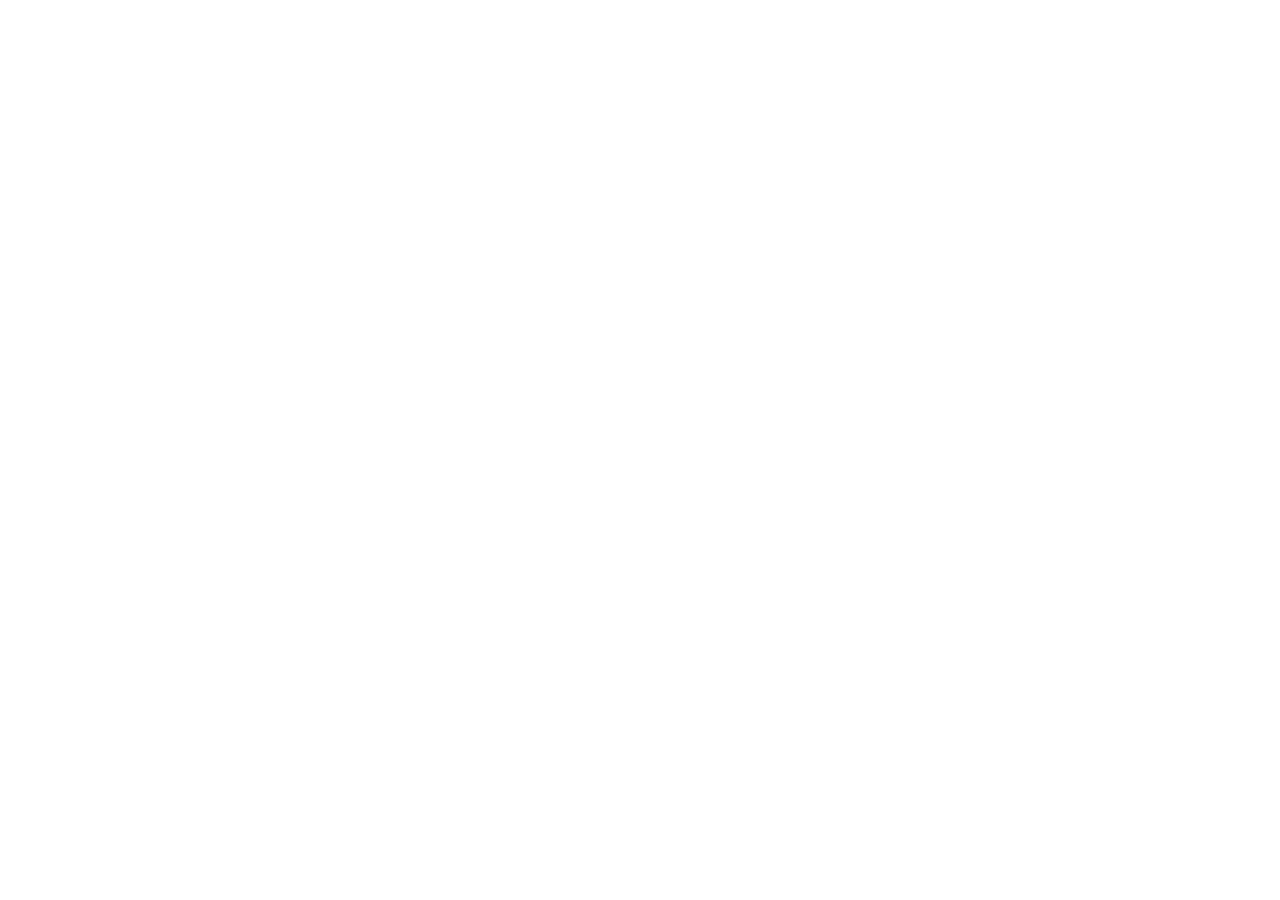
==== index.html @ 7f5b310f "alapok" ====
<!DOCTYPE html>
<html lang="hu">
<head>
    <link rel="stylesheet" href="stilus.css">

    <meta charset="UTF-8">
    <meta name="viewport" content="width=device-width, initial-scale=1.0">
    <meta name="description" content="Egy rövid összefoglaló oldal a Resident Evil 2 (Remake) játékról.">
    <meta name="keywords" content="Resident Evil, RE2R, RE">

    <title> Czitler Anna Zsófia </title>
</head>
<body>
    
</body>
</html>
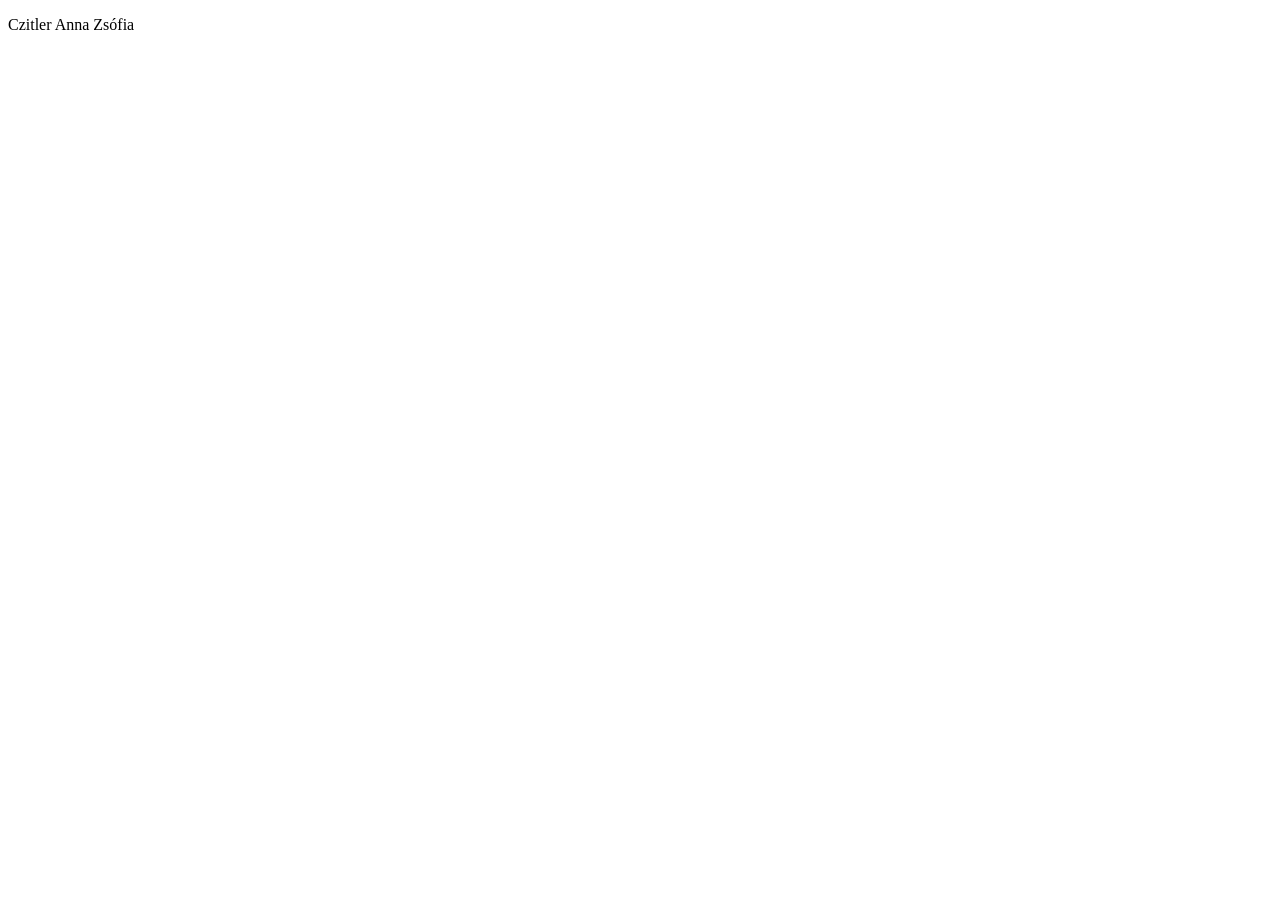
==== commit 698ba4aa: "szerkezet" ====
--- a/index.html
+++ b/index.html
@@ -11,6 +11,19 @@
     <title> Czitler Anna Zsófia </title>
 </head>
 <body>
-    
+    <main>
+        <header>
+
+        </header>
+        <nav>
+
+        </nav>
+        <article>
+
+        </article>
+        <footer>
+            <p> Czitler Anna Zsófia </p>
+        </footer>
+    </main>
 </body>
 </html>
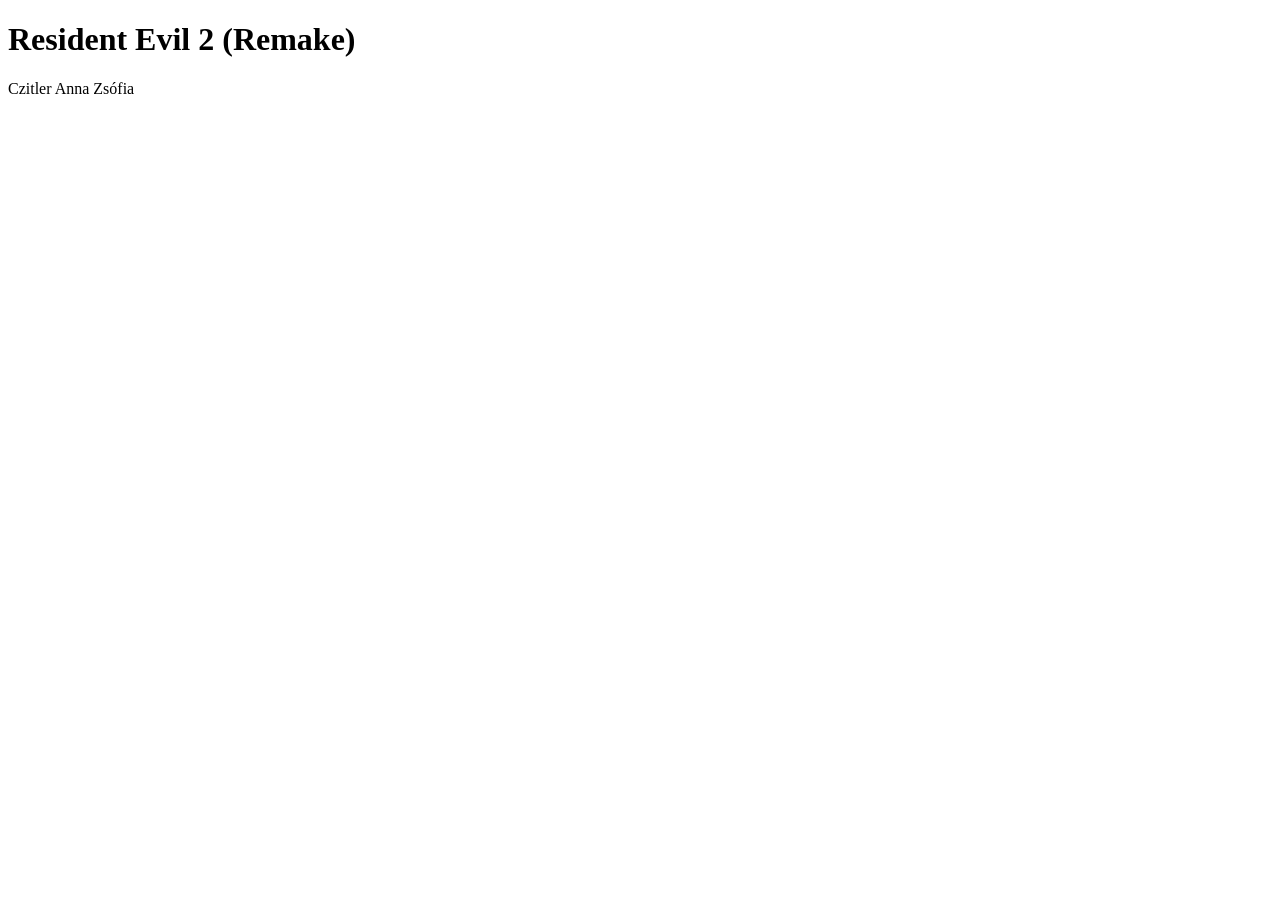
==== commit 2c3ff386: "oldalak fájljainak hozzáadása" ====
--- a/index.html
+++ b/index.html
@@ -13,10 +13,10 @@
 <body>
     <main>
         <header>
-
+            <h1> Resident Evil 2 (Remake) </h1>
         </header>
         <nav>
-
+            
         </nav>
         <article>
 
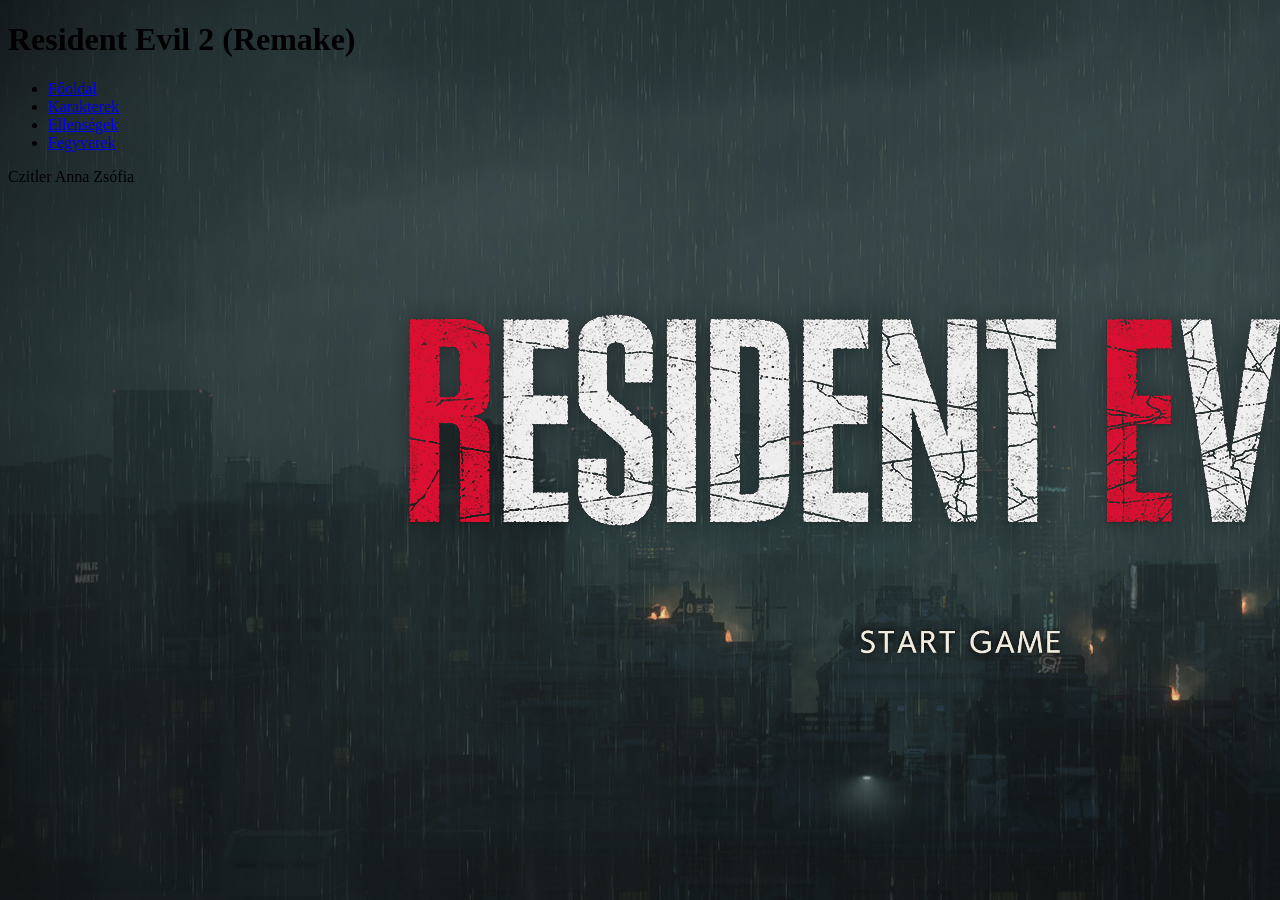
==== commit e1cf4892: "menüpontok és háttér" ====
--- a/index.html
+++ b/index.html
@@ -16,7 +16,12 @@
             <h1> Resident Evil 2 (Remake) </h1>
         </header>
         <nav>
-            
+            <ul>
+                <li> <a href="index.html"> Főoldal </a> </li>
+                <li> <a href="karakterek.html"> Karakterek </a> </li>
+                <li> <a href="ellensegek.html"> Ellenségek </a> </li>
+                <li> <a href="fegyverek.html"> Fegyverek </a> </li>
+            </ul>
         </nav>
         <article>
 
--- a/stilus.css
+++ b/stilus.css
@@ -0,0 +1,3 @@
+html {
+    background-image: url(kepek/fomenu.png);
+}
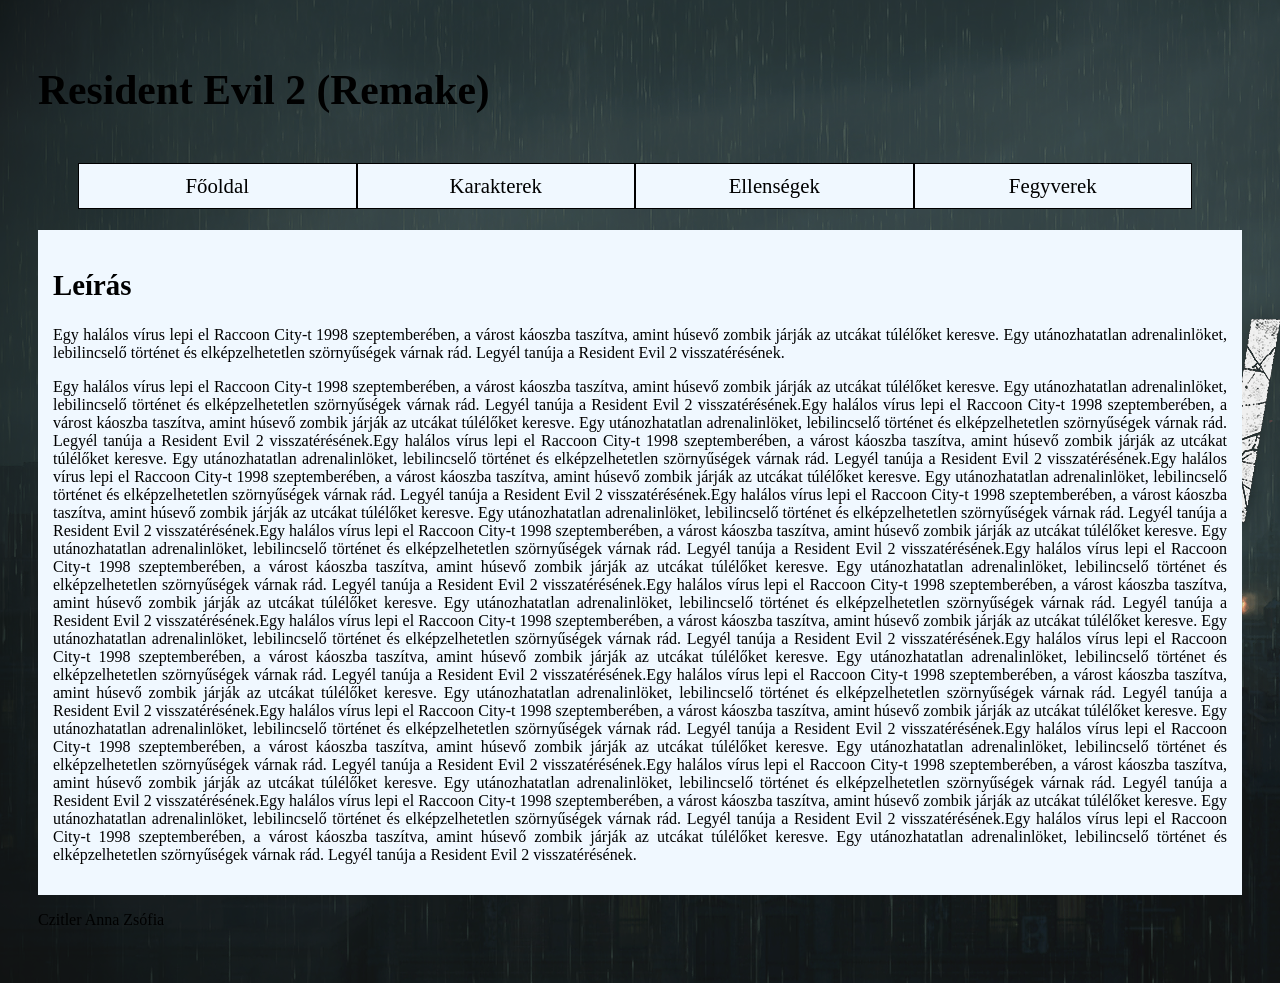
==== commit db616369: "formázások alapjai" ====
--- a/index.html
+++ b/index.html
@@ -24,7 +24,9 @@
             </ul>
         </nav>
         <article>
-
+            <h2> Leírás </h2>
+            <p> Egy halálos vírus lepi el Raccoon City-t 1998 szeptemberében, a várost káoszba taszítva, amint húsevő zombik járják az utcákat túlélőket keresve. Egy utánozhatatlan adrenalinlöket, lebilincselő történet és elképzelhetetlen szörnyűségek várnak rád. Legyél tanúja a Resident Evil 2 visszatérésének. </p>
+            <p> Egy halálos vírus lepi el Raccoon City-t 1998 szeptemberében, a várost káoszba taszítva, amint húsevő zombik járják az utcákat túlélőket keresve. Egy utánozhatatlan adrenalinlöket, lebilincselő történet és elképzelhetetlen szörnyűségek várnak rád. Legyél tanúja a Resident Evil 2 visszatérésének.Egy halálos vírus lepi el Raccoon City-t 1998 szeptemberében, a várost káoszba taszítva, amint húsevő zombik járják az utcákat túlélőket keresve. Egy utánozhatatlan adrenalinlöket, lebilincselő történet és elképzelhetetlen szörnyűségek várnak rád. Legyél tanúja a Resident Evil 2 visszatérésének.Egy halálos vírus lepi el Raccoon City-t 1998 szeptemberében, a várost káoszba taszítva, amint húsevő zombik járják az utcákat túlélőket keresve. Egy utánozhatatlan adrenalinlöket, lebilincselő történet és elképzelhetetlen szörnyűségek várnak rád. Legyél tanúja a Resident Evil 2 visszatérésének.Egy halálos vírus lepi el Raccoon City-t 1998 szeptemberében, a várost káoszba taszítva, amint húsevő zombik járják az utcákat túlélőket keresve. Egy utánozhatatlan adrenalinlöket, lebilincselő történet és elképzelhetetlen szörnyűségek várnak rád. Legyél tanúja a Resident Evil 2 visszatérésének.Egy halálos vírus lepi el Raccoon City-t 1998 szeptemberében, a várost káoszba taszítva, amint húsevő zombik járják az utcákat túlélőket keresve. Egy utánozhatatlan adrenalinlöket, lebilincselő történet és elképzelhetetlen szörnyűségek várnak rád. Legyél tanúja a Resident Evil 2 visszatérésének.Egy halálos vírus lepi el Raccoon City-t 1998 szeptemberében, a várost káoszba taszítva, amint húsevő zombik járják az utcákat túlélőket keresve. Egy utánozhatatlan adrenalinlöket, lebilincselő történet és elképzelhetetlen szörnyűségek várnak rád. Legyél tanúja a Resident Evil 2 visszatérésének.Egy halálos vírus lepi el Raccoon City-t 1998 szeptemberében, a várost káoszba taszítva, amint húsevő zombik járják az utcákat túlélőket keresve. Egy utánozhatatlan adrenalinlöket, lebilincselő történet és elképzelhetetlen szörnyűségek várnak rád. Legyél tanúja a Resident Evil 2 visszatérésének.Egy halálos vírus lepi el Raccoon City-t 1998 szeptemberében, a várost káoszba taszítva, amint húsevő zombik járják az utcákat túlélőket keresve. Egy utánozhatatlan adrenalinlöket, lebilincselő történet és elképzelhetetlen szörnyűségek várnak rád. Legyél tanúja a Resident Evil 2 visszatérésének.Egy halálos vírus lepi el Raccoon City-t 1998 szeptemberében, a várost káoszba taszítva, amint húsevő zombik járják az utcákat túlélőket keresve. Egy utánozhatatlan adrenalinlöket, lebilincselő történet és elképzelhetetlen szörnyűségek várnak rád. Legyél tanúja a Resident Evil 2 visszatérésének.Egy halálos vírus lepi el Raccoon City-t 1998 szeptemberében, a várost káoszba taszítva, amint húsevő zombik járják az utcákat túlélőket keresve. Egy utánozhatatlan adrenalinlöket, lebilincselő történet és elképzelhetetlen szörnyűségek várnak rád. Legyél tanúja a Resident Evil 2 visszatérésének.Egy halálos vírus lepi el Raccoon City-t 1998 szeptemberében, a várost káoszba taszítva, amint húsevő zombik járják az utcákat túlélőket keresve. Egy utánozhatatlan adrenalinlöket, lebilincselő történet és elképzelhetetlen szörnyűségek várnak rád. Legyél tanúja a Resident Evil 2 visszatérésének.Egy halálos vírus lepi el Raccoon City-t 1998 szeptemberében, a várost káoszba taszítva, amint húsevő zombik járják az utcákat túlélőket keresve. Egy utánozhatatlan adrenalinlöket, lebilincselő történet és elképzelhetetlen szörnyűségek várnak rád. Legyél tanúja a Resident Evil 2 visszatérésének.Egy halálos vírus lepi el Raccoon City-t 1998 szeptemberében, a várost káoszba taszítva, amint húsevő zombik járják az utcákat túlélőket keresve. Egy utánozhatatlan adrenalinlöket, lebilincselő történet és elképzelhetetlen szörnyűségek várnak rád. Legyél tanúja a Resident Evil 2 visszatérésének.Egy halálos vírus lepi el Raccoon City-t 1998 szeptemberében, a várost káoszba taszítva, amint húsevő zombik járják az utcákat túlélőket keresve. Egy utánozhatatlan adrenalinlöket, lebilincselő történet és elképzelhetetlen szörnyűségek várnak rád. Legyél tanúja a Resident Evil 2 visszatérésének.Egy halálos vírus lepi el Raccoon City-t 1998 szeptemberében, a várost káoszba taszítva, amint húsevő zombik járják az utcákat túlélőket keresve. Egy utánozhatatlan adrenalinlöket, lebilincselő történet és elképzelhetetlen szörnyűségek várnak rád. Legyél tanúja a Resident Evil 2 visszatérésének.Egy halálos vírus lepi el Raccoon City-t 1998 szeptemberében, a várost káoszba taszítva, amint húsevő zombik járják az utcákat túlélőket keresve. Egy utánozhatatlan adrenalinlöket, lebilincselő történet és elképzelhetetlen szörnyűségek várnak rád. Legyél tanúja a Resident Evil 2 visszatérésének.</p>
         </article>
         <footer>
             <p> Czitler Anna Zsófia </p>
--- a/stilus.css
+++ b/stilus.css
@@ -1,3 +1,55 @@
 html {
     background-image: url(kepek/fomenu.png);
+}
+
+main {
+    text-align: justify;
+    padding: 30px;
+}
+
+h1 {
+    font-size: 260%;
+}
+
+h2{
+    font-size: 180%;
+}
+
+article {
+    background-color: aliceblue;
+    padding: 15px;
+}
+
+nav ul {
+    display: grid;
+    grid-template-columns: 1fr 1fr 1fr 1fr;
+    text-align: center;
+}
+
+nav {
+    padding: 5px 50px 5px 0px;
+}
+
+ul {
+    list-style: none;
+}
+
+nav ul li {
+    border: 1px solid black;
+    padding: 10px;
+    background-color: aliceblue;
+}
+
+nav ul li:hover {
+    background-color: blueviolet;
+}
+
+nav ul li:hover a {
+    color: rgb(227, 196, 255);
+}
+
+a {
+    color: black;
+    text-decoration: none;
+    font-size: 130%;
 }
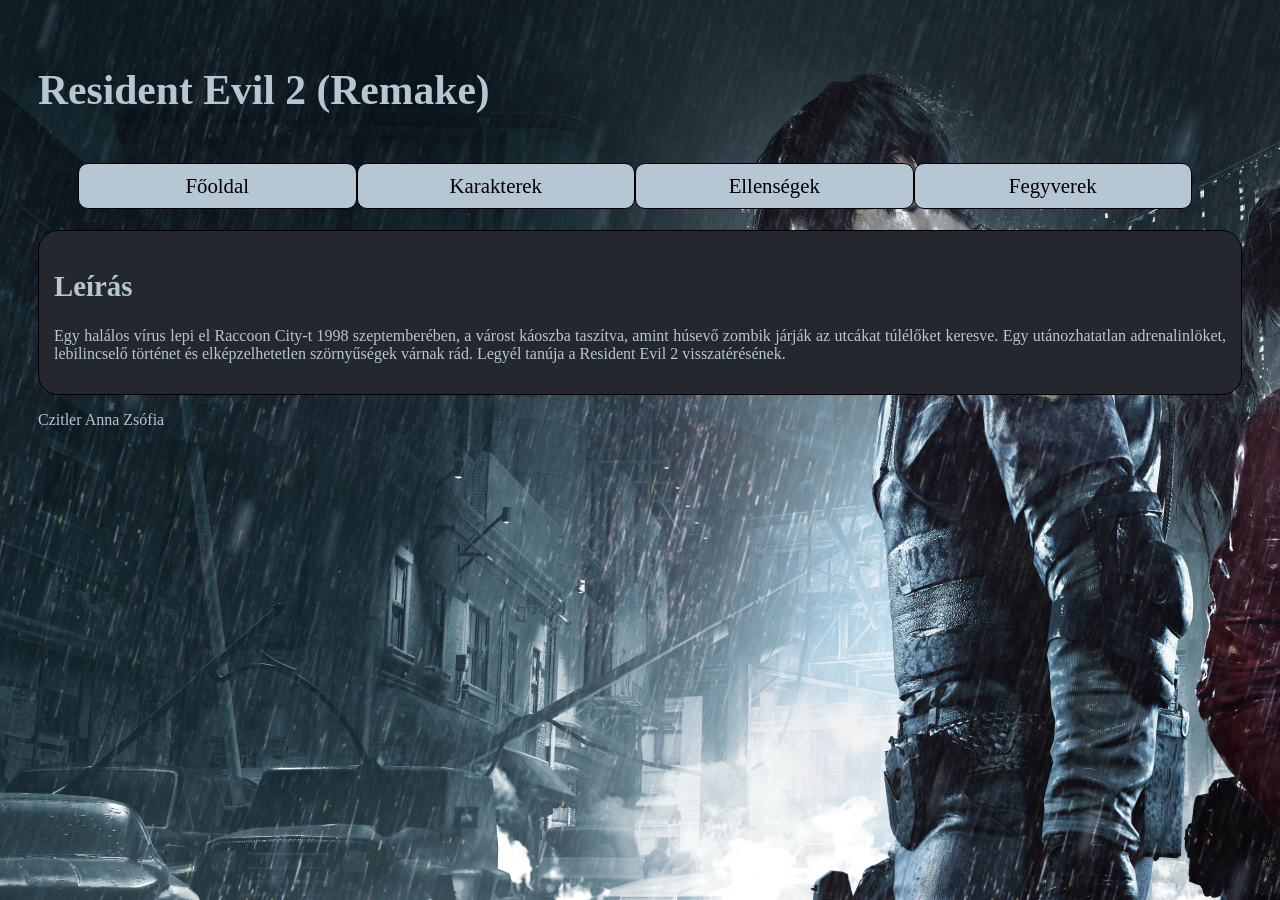
==== commit dcfa867a: "főoldal" ====
--- a/index.html
+++ b/index.html
@@ -26,7 +26,6 @@
         <article>
             <h2> Leírás </h2>
             <p> Egy halálos vírus lepi el Raccoon City-t 1998 szeptemberében, a várost káoszba taszítva, amint húsevő zombik járják az utcákat túlélőket keresve. Egy utánozhatatlan adrenalinlöket, lebilincselő történet és elképzelhetetlen szörnyűségek várnak rád. Legyél tanúja a Resident Evil 2 visszatérésének. </p>
-            <p> Egy halálos vírus lepi el Raccoon City-t 1998 szeptemberében, a várost káoszba taszítva, amint húsevő zombik járják az utcákat túlélőket keresve. Egy utánozhatatlan adrenalinlöket, lebilincselő történet és elképzelhetetlen szörnyűségek várnak rád. Legyél tanúja a Resident Evil 2 visszatérésének.Egy halálos vírus lepi el Raccoon City-t 1998 szeptemberében, a várost káoszba taszítva, amint húsevő zombik járják az utcákat túlélőket keresve. Egy utánozhatatlan adrenalinlöket, lebilincselő történet és elképzelhetetlen szörnyűségek várnak rád. Legyél tanúja a Resident Evil 2 visszatérésének.Egy halálos vírus lepi el Raccoon City-t 1998 szeptemberében, a várost káoszba taszítva, amint húsevő zombik járják az utcákat túlélőket keresve. Egy utánozhatatlan adrenalinlöket, lebilincselő történet és elképzelhetetlen szörnyűségek várnak rád. Legyél tanúja a Resident Evil 2 visszatérésének.Egy halálos vírus lepi el Raccoon City-t 1998 szeptemberében, a várost káoszba taszítva, amint húsevő zombik járják az utcákat túlélőket keresve. Egy utánozhatatlan adrenalinlöket, lebilincselő történet és elképzelhetetlen szörnyűségek várnak rád. Legyél tanúja a Resident Evil 2 visszatérésének.Egy halálos vírus lepi el Raccoon City-t 1998 szeptemberében, a várost káoszba taszítva, amint húsevő zombik járják az utcákat túlélőket keresve. Egy utánozhatatlan adrenalinlöket, lebilincselő történet és elképzelhetetlen szörnyűségek várnak rád. Legyél tanúja a Resident Evil 2 visszatérésének.Egy halálos vírus lepi el Raccoon City-t 1998 szeptemberében, a várost káoszba taszítva, amint húsevő zombik járják az utcákat túlélőket keresve. Egy utánozhatatlan adrenalinlöket, lebilincselő történet és elképzelhetetlen szörnyűségek várnak rád. Legyél tanúja a Resident Evil 2 visszatérésének.Egy halálos vírus lepi el Raccoon City-t 1998 szeptemberében, a várost káoszba taszítva, amint húsevő zombik járják az utcákat túlélőket keresve. Egy utánozhatatlan adrenalinlöket, lebilincselő történet és elképzelhetetlen szörnyűségek várnak rád. Legyél tanúja a Resident Evil 2 visszatérésének.Egy halálos vírus lepi el Raccoon City-t 1998 szeptemberében, a várost káoszba taszítva, amint húsevő zombik járják az utcákat túlélőket keresve. Egy utánozhatatlan adrenalinlöket, lebilincselő történet és elképzelhetetlen szörnyűségek várnak rád. Legyél tanúja a Resident Evil 2 visszatérésének.Egy halálos vírus lepi el Raccoon City-t 1998 szeptemberében, a várost káoszba taszítva, amint húsevő zombik járják az utcákat túlélőket keresve. Egy utánozhatatlan adrenalinlöket, lebilincselő történet és elképzelhetetlen szörnyűségek várnak rád. Legyél tanúja a Resident Evil 2 visszatérésének.Egy halálos vírus lepi el Raccoon City-t 1998 szeptemberében, a várost káoszba taszítva, amint húsevő zombik járják az utcákat túlélőket keresve. Egy utánozhatatlan adrenalinlöket, lebilincselő történet és elképzelhetetlen szörnyűségek várnak rád. Legyél tanúja a Resident Evil 2 visszatérésének.Egy halálos vírus lepi el Raccoon City-t 1998 szeptemberében, a várost káoszba taszítva, amint húsevő zombik járják az utcákat túlélőket keresve. Egy utánozhatatlan adrenalinlöket, lebilincselő történet és elképzelhetetlen szörnyűségek várnak rád. Legyél tanúja a Resident Evil 2 visszatérésének.Egy halálos vírus lepi el Raccoon City-t 1998 szeptemberében, a várost káoszba taszítva, amint húsevő zombik járják az utcákat túlélőket keresve. Egy utánozhatatlan adrenalinlöket, lebilincselő történet és elképzelhetetlen szörnyűségek várnak rád. Legyél tanúja a Resident Evil 2 visszatérésének.Egy halálos vírus lepi el Raccoon City-t 1998 szeptemberében, a várost káoszba taszítva, amint húsevő zombik járják az utcákat túlélőket keresve. Egy utánozhatatlan adrenalinlöket, lebilincselő történet és elképzelhetetlen szörnyűségek várnak rád. Legyél tanúja a Resident Evil 2 visszatérésének.Egy halálos vírus lepi el Raccoon City-t 1998 szeptemberében, a várost káoszba taszítva, amint húsevő zombik járják az utcákat túlélőket keresve. Egy utánozhatatlan adrenalinlöket, lebilincselő történet és elképzelhetetlen szörnyűségek várnak rád. Legyél tanúja a Resident Evil 2 visszatérésének.Egy halálos vírus lepi el Raccoon City-t 1998 szeptemberében, a várost káoszba taszítva, amint húsevő zombik járják az utcákat túlélőket keresve. Egy utánozhatatlan adrenalinlöket, lebilincselő történet és elképzelhetetlen szörnyűségek várnak rád. Legyél tanúja a Resident Evil 2 visszatérésének.Egy halálos vírus lepi el Raccoon City-t 1998 szeptemberében, a várost káoszba taszítva, amint húsevő zombik járják az utcákat túlélőket keresve. Egy utánozhatatlan adrenalinlöket, lebilincselő történet és elképzelhetetlen szörnyűségek várnak rád. Legyél tanúja a Resident Evil 2 visszatérésének.</p>
         </article>
         <footer>
             <p> Czitler Anna Zsófia </p>
--- a/stilus.css
+++ b/stilus.css
@@ -1,5 +1,5 @@
 html {
-    background-image: url(kepek/fomenu.png);
+    background-image: url(kepek/hatter.jpg);
 }
 
 main {
@@ -9,6 +9,7 @@
 
 h1 {
     font-size: 260%;
+    color: rgb(182, 198, 211);
 }
 
 h2{
@@ -16,8 +17,11 @@
 }
 
 article {
-    background-color: aliceblue;
+    background-color: rgb(36, 40, 46);
+    color: rgb(182, 198, 211);
     padding: 15px;
+    border: 1px solid black;
+    border-radius: 20px;
 }
 
 nav ul {
@@ -36,20 +40,26 @@
 
 nav ul li {
     border: 1px solid black;
+    border-radius: 10px;
     padding: 10px;
-    background-color: aliceblue;
+    background-color: rgb(182, 198, 211);
+    color: rgb(36, 40, 46);
 }
 
 nav ul li:hover {
-    background-color: blueviolet;
+    background-color: rgb(36, 40, 46);
 }
 
 nav ul li:hover a {
-    color: rgb(227, 196, 255);
+    color:  rgb(182, 198, 211);
 }
 
 a {
     color: black;
     text-decoration: none;
     font-size: 130%;
+}
+
+footer {
+    color: rgb(182, 198, 211);
 }
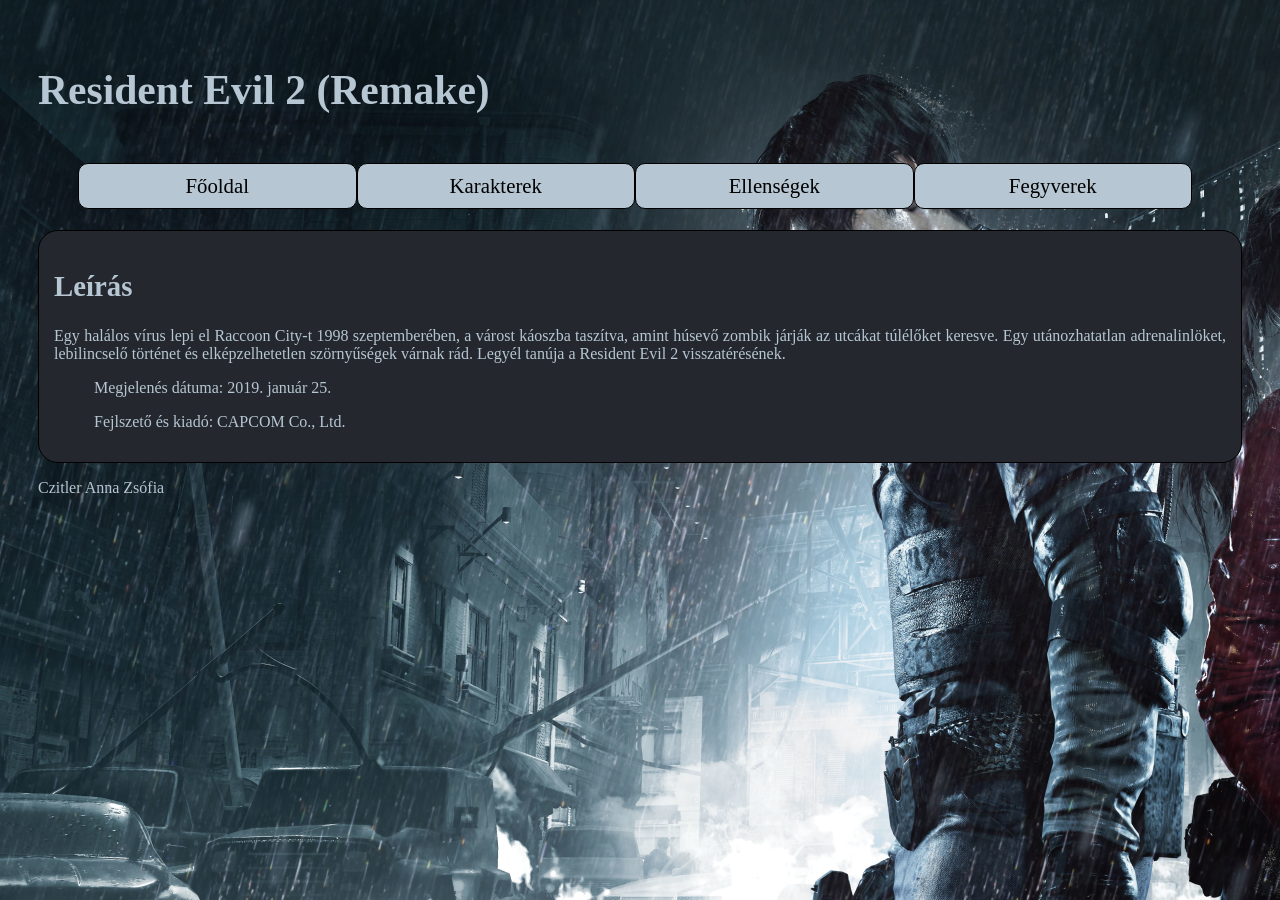
==== commit 4a9c959e: "főolad kiegészítése" ====
--- a/index.html
+++ b/index.html
@@ -26,6 +26,14 @@
         <article>
             <h2> Leírás </h2>
             <p> Egy halálos vírus lepi el Raccoon City-t 1998 szeptemberében, a várost káoszba taszítva, amint húsevő zombik járják az utcákat túlélőket keresve. Egy utánozhatatlan adrenalinlöket, lebilincselő történet és elképzelhetetlen szörnyűségek várnak rád. Legyél tanúja a Resident Evil 2 visszatérésének. </p>
+            <ul>
+                <li>
+                    <p> Megjelenés dátuma: 2019. január 25. </p>
+                </li>
+                <li>
+                    <p> Fejlszető és kiadó: CAPCOM Co., Ltd.</p>
+                </li>
+            </ul>
         </article>
         <footer>
             <p> Czitler Anna Zsófia </p>
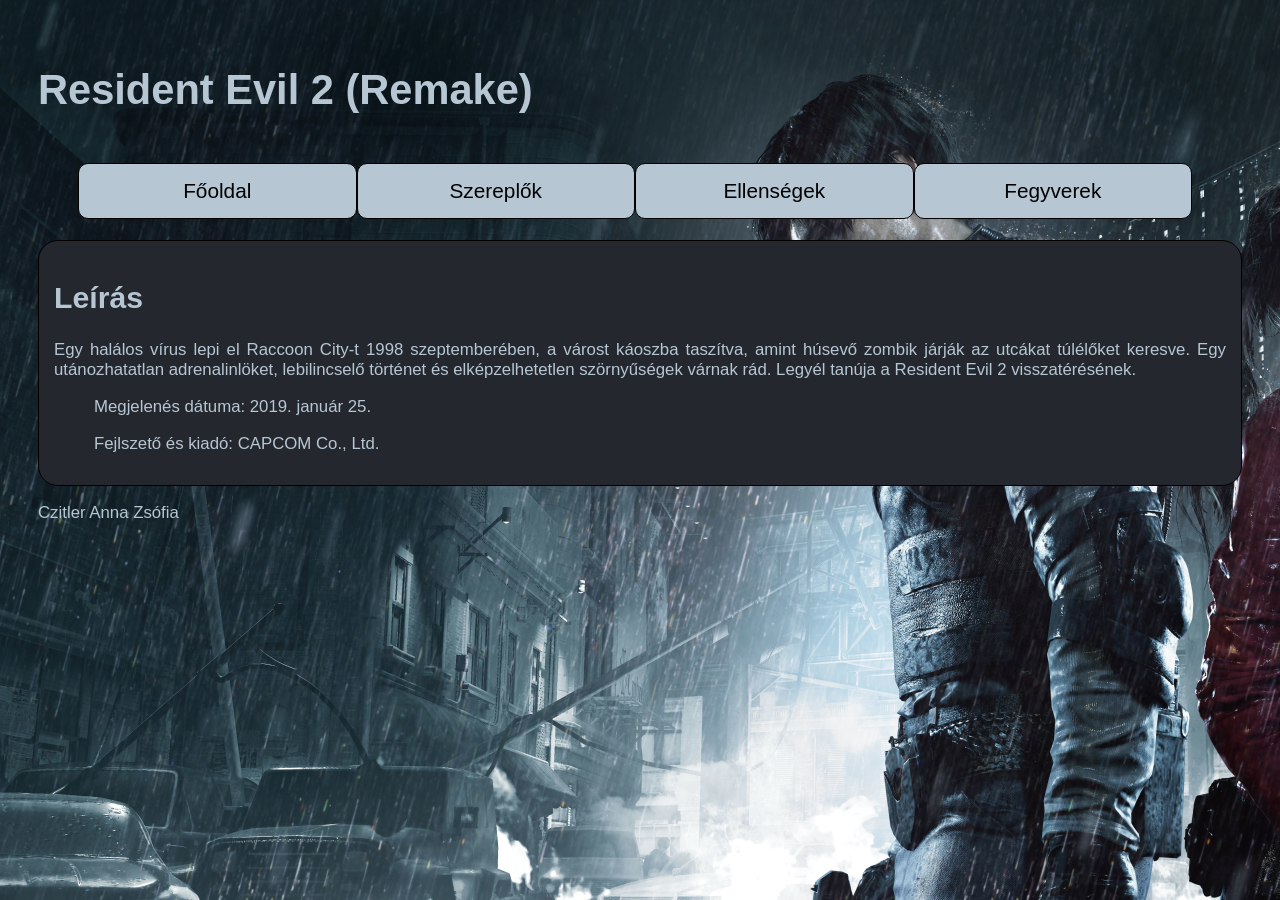
==== commit 86dc4a99: "Karakterek html képek hozzáadása" ====
--- a/index.html
+++ b/index.html
@@ -18,7 +18,7 @@
         <nav>
             <ul>
                 <li> <a href="index.html"> Főoldal </a> </li>
-                <li> <a href="karakterek.html"> Karakterek </a> </li>
+                <li> <a href="karakterek.html"> Szereplők </a> </li>
                 <li> <a href="ellensegek.html"> Ellenségek </a> </li>
                 <li> <a href="fegyverek.html"> Fegyverek </a> </li>
             </ul>
--- a/stilus.css
+++ b/stilus.css
@@ -1,5 +1,7 @@
 html {
     background-image: url(kepek/hatter.jpg);
+    font-family: 'Franklin Gothic Medium', 'Arial Narrow', Arial, sans-serif;
+    margin: auto;
 }
 
 main {
@@ -22,6 +24,7 @@
     padding: 15px;
     border: 1px solid black;
     border-radius: 20px;
+    font-size: 105%;
 }
 
 nav ul {
@@ -38,12 +41,22 @@
     list-style: none;
 }
 
+a {
+    color: black;
+    text-decoration: none;
+    font-size: 130%;
+}
+
+img {
+    width: 100%;
+}
+
 nav ul li {
     border: 1px solid black;
     border-radius: 10px;
-    padding: 10px;
+    padding: 15px;
     background-color: rgb(182, 198, 211);
-    color: rgb(36, 40, 46);
+    color: rgb(27, 30, 34);
 }
 
 nav ul li:hover {
@@ -51,15 +64,14 @@
 }
 
 nav ul li:hover a {
-    color:  rgb(182, 198, 211);
+    color:  rgb(221, 240, 255);
 }
 
-a {
-    color: black;
-    text-decoration: none;
-    font-size: 130%;
+nav ul li a:hover {
+    font-size: 145%;
 }
 
 footer {
     color: rgb(182, 198, 211);
+    font-size: 105%;
 }
